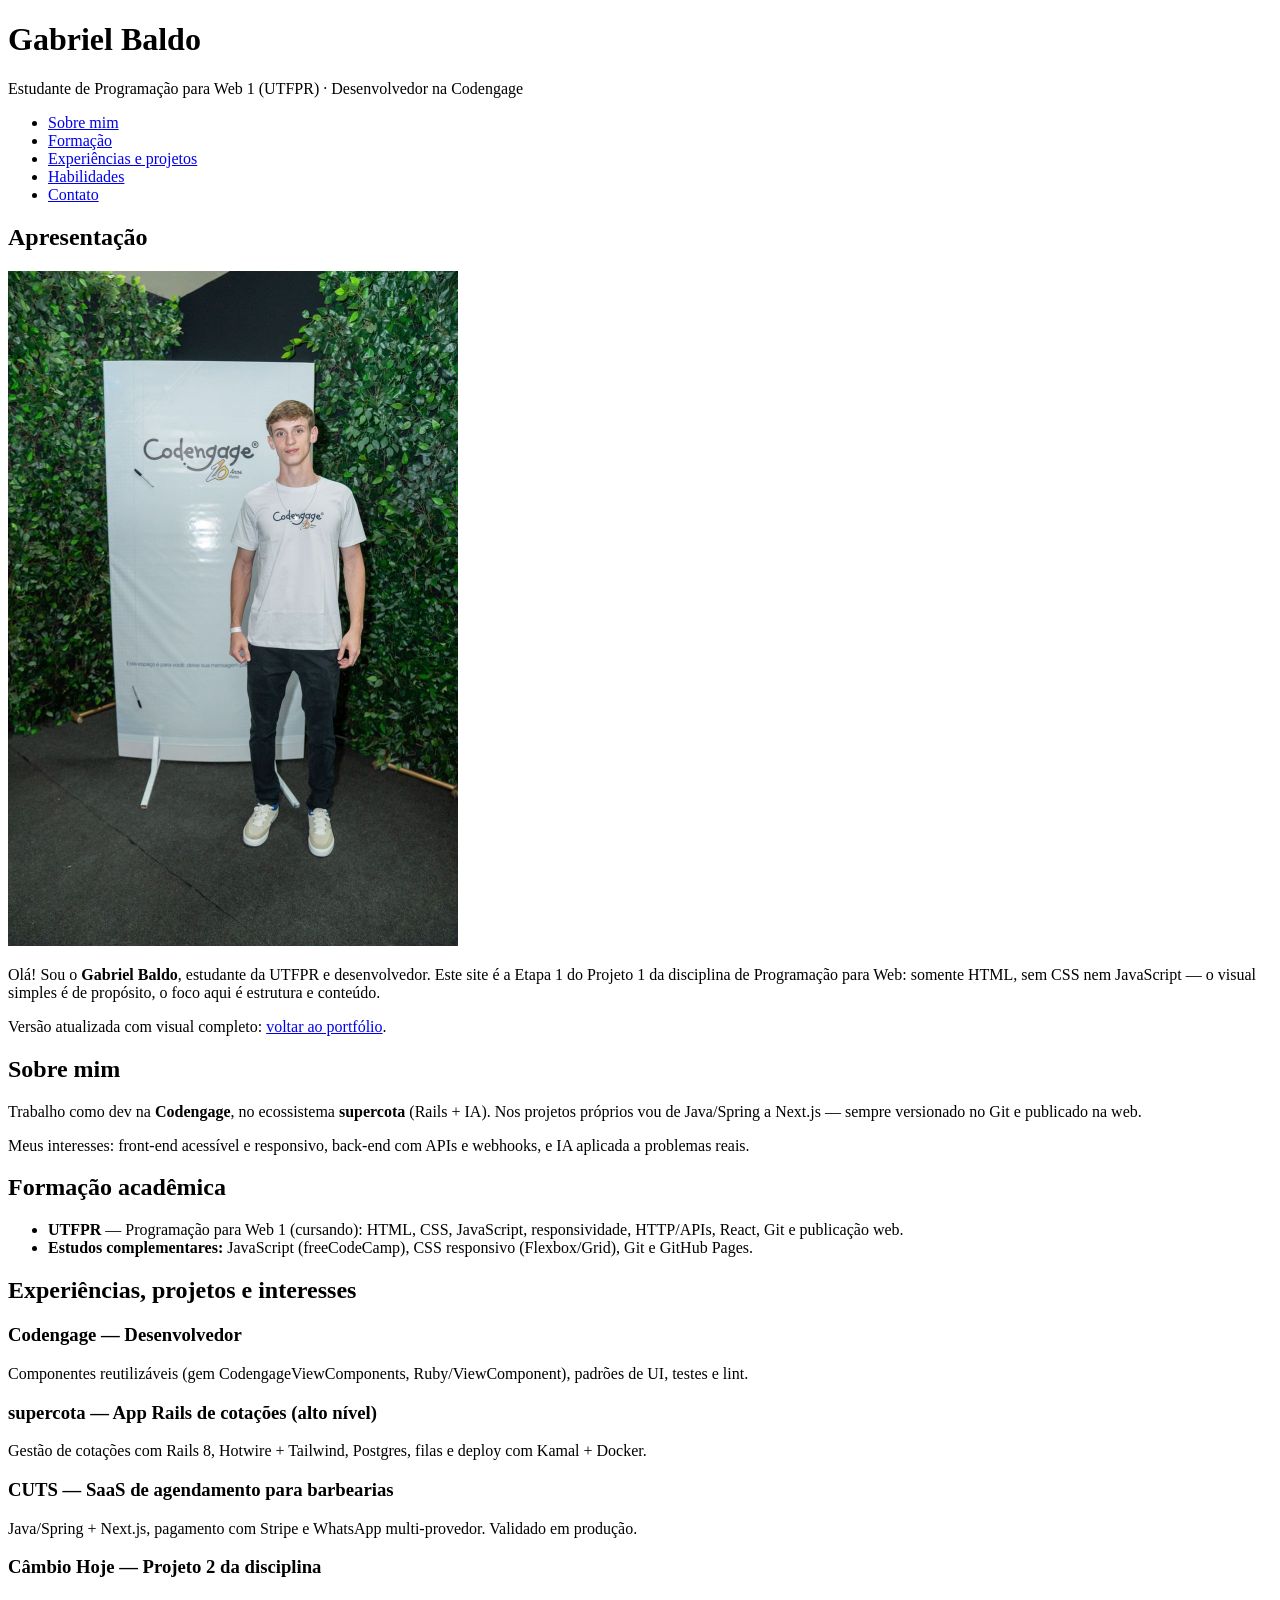
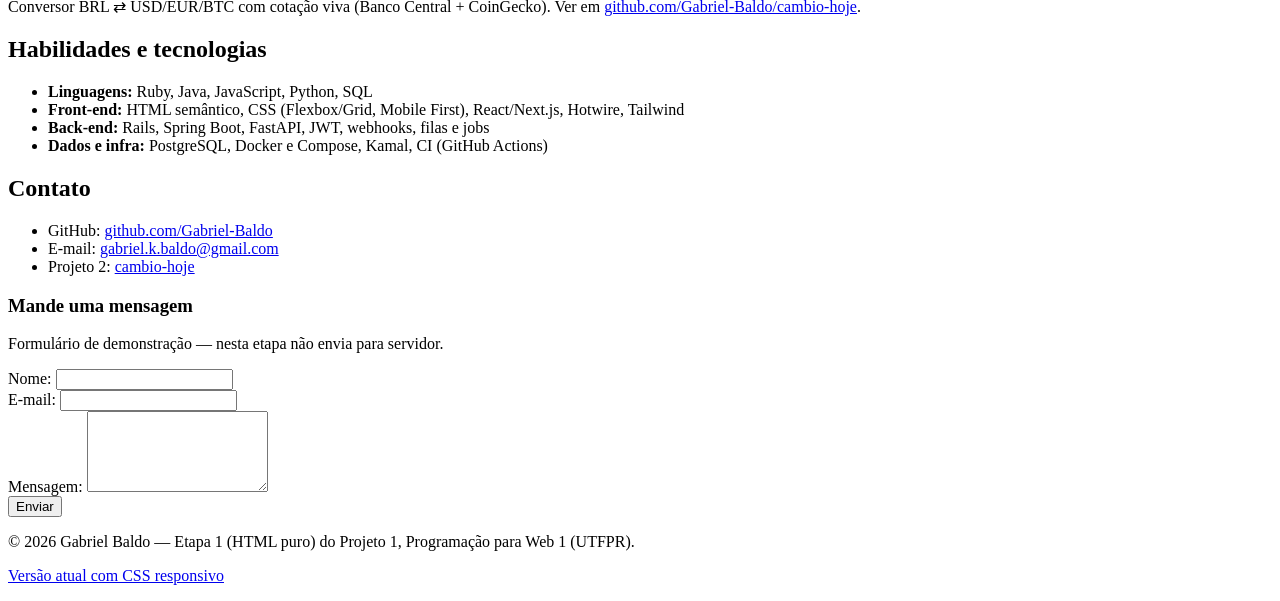
==== etapa-1/index.html @ c975846d "feat: Projeto 1 completo pelas 3 etapas (form, formacao, mobile-first) - index: secoes Formacao e Ha" ====
<!DOCTYPE html>
<html lang="pt-BR">
<head>
  <meta charset="UTF-8">
  <meta name="viewport" content="width=device-width, initial-scale=1.0">
  <meta name="description" content="Site pessoal de Gabriel Baldo — estudante de Programação para Web 1 (UTFPR) e desenvolvedor na Codengage. Etapa 1: somente HTML.">
  <title>Gabriel Baldo — Site Pessoal (Etapa 1: HTML puro)</title>
</head>
<body>
  <header>
    <h1>Gabriel Baldo</h1>
    <p>Estudante de Programação para Web 1 (UTFPR) · Desenvolvedor na Codengage</p>
    <nav>
      <ul>
        <li><a href="#sobre">Sobre mim</a></li>
        <li><a href="#formacao">Formação</a></li>
        <li><a href="#experiencias">Experiências e projetos</a></li>
        <li><a href="#habilidades">Habilidades</a></li>
        <li><a href="#contato">Contato</a></li>
      </ul>
    </nav>
  </header>

  <main>
    <section id="apresentacao">
      <h2>Apresentação</h2>
      <img src="../assets/img/hero.jpg" alt="Gabriel Baldo no evento de 10 anos da Codengage" width="450" height="675">
      <p>Olá! Sou o <strong>Gabriel Baldo</strong>, estudante da UTFPR e desenvolvedor. Este site é a Etapa 1 do Projeto 1 da disciplina de Programação para Web: somente HTML, sem CSS nem JavaScript — o visual simples é de propósito, o foco aqui é estrutura e conteúdo.</p>
      <p>Versão atualizada com visual completo: <a href="../index.html">voltar ao portfólio</a>.</p>
    </section>

    <section id="sobre">
      <h2>Sobre mim</h2>
      <p>Trabalho como dev na <strong>Codengage</strong>, no ecossistema <strong>supercota</strong> (Rails + IA). Nos projetos próprios vou de Java/Spring a Next.js — sempre versionado no Git e publicado na web.</p>
      <p>Meus interesses: front-end acessível e responsivo, back-end com APIs e webhooks, e IA aplicada a problemas reais.</p>
    </section>

    <section id="formacao">
      <h2>Formação acadêmica</h2>
      <ul>
        <li><strong>UTFPR</strong> — Programação para Web 1 (cursando): HTML, CSS, JavaScript, responsividade, HTTP/APIs, React, Git e publicação web.</li>
        <li><strong>Estudos complementares:</strong> JavaScript (freeCodeCamp), CSS responsivo (Flexbox/Grid), Git e GitHub Pages.</li>
      </ul>
    </section>

    <section id="experiencias">
      <h2>Experiências, projetos e interesses</h2>
      <article>
        <h3>Codengage — Desenvolvedor</h3>
        <p>Componentes reutilizáveis (gem CodengageViewComponents, Ruby/ViewComponent), padrões de UI, testes e lint.</p>
      </article>
      <article>
        <h3>supercota — App Rails de cotações (alto nível)</h3>
        <p>Gestão de cotações com Rails 8, Hotwire + Tailwind, Postgres, filas e deploy com Kamal + Docker.</p>
      </article>
      <article>
        <h3>CUTS — SaaS de agendamento para barbearias</h3>
        <p>Java/Spring + Next.js, pagamento com Stripe e WhatsApp multi-provedor. Validado em produção.</p>
      </article>
      <article>
        <h3>Câmbio Hoje — Projeto 2 da disciplina</h3>
        <p>Conversor BRL ⇄ USD/EUR/BTC com cotação viva (Banco Central + CoinGecko). Ver em <a href="https://github.com/Gabriel-Baldo/cambio-hoje">github.com/Gabriel-Baldo/cambio-hoje</a>.</p>
      </article>
    </section>

    <section id="habilidades">
      <h2>Habilidades e tecnologias</h2>
      <ul>
        <li><strong>Linguagens:</strong> Ruby, Java, JavaScript, Python, SQL</li>
        <li><strong>Front-end:</strong> HTML semântico, CSS (Flexbox/Grid, Mobile First), React/Next.js, Hotwire, Tailwind</li>
        <li><strong>Back-end:</strong> Rails, Spring Boot, FastAPI, JWT, webhooks, filas e jobs</li>
        <li><strong>Dados e infra:</strong> PostgreSQL, Docker e Compose, Kamal, CI (GitHub Actions)</li>
      </ul>
    </section>

    <section id="contato">
      <h2>Contato</h2>
      <ul>
        <li>GitHub: <a href="https://github.com/Gabriel-Baldo">github.com/Gabriel-Baldo</a></li>
        <li>E-mail: <a href="mailto:gabriel.k.baldo@gmail.com">gabriel.k.baldo@gmail.com</a></li>
        <li>Projeto 2: <a href="https://github.com/Gabriel-Baldo/cambio-hoje">cambio-hoje</a></li>
      </ul>
      <h3>Mande uma mensagem</h3>
      <p>Formulário de demonstração — nesta etapa não envia para servidor.</p>
      <form action="mailto:gabriel.k.baldo@gmail.com" method="post" enctype="text/plain">
        <div>
          <label for="nome">Nome:</label>
          <input type="text" id="nome" name="nome" required>
        </div>
        <div>
          <label for="email">E-mail:</label>
          <input type="email" id="email" name="email" required>
        </div>
        <div>
          <label for="mensagem">Mensagem:</label>
          <textarea id="mensagem" name="mensagem" rows="5" required></textarea>
        </div>
        <button type="submit">Enviar</button>
      </form>
    </section>
  </main>

  <footer>
    <p>© 2026 Gabriel Baldo — Etapa 1 (HTML puro) do Projeto 1, Programação para Web 1 (UTFPR).</p>
    <p><a href="../index.html">Versão atual com CSS responsivo</a></p>
  </footer>
</body>
</html>
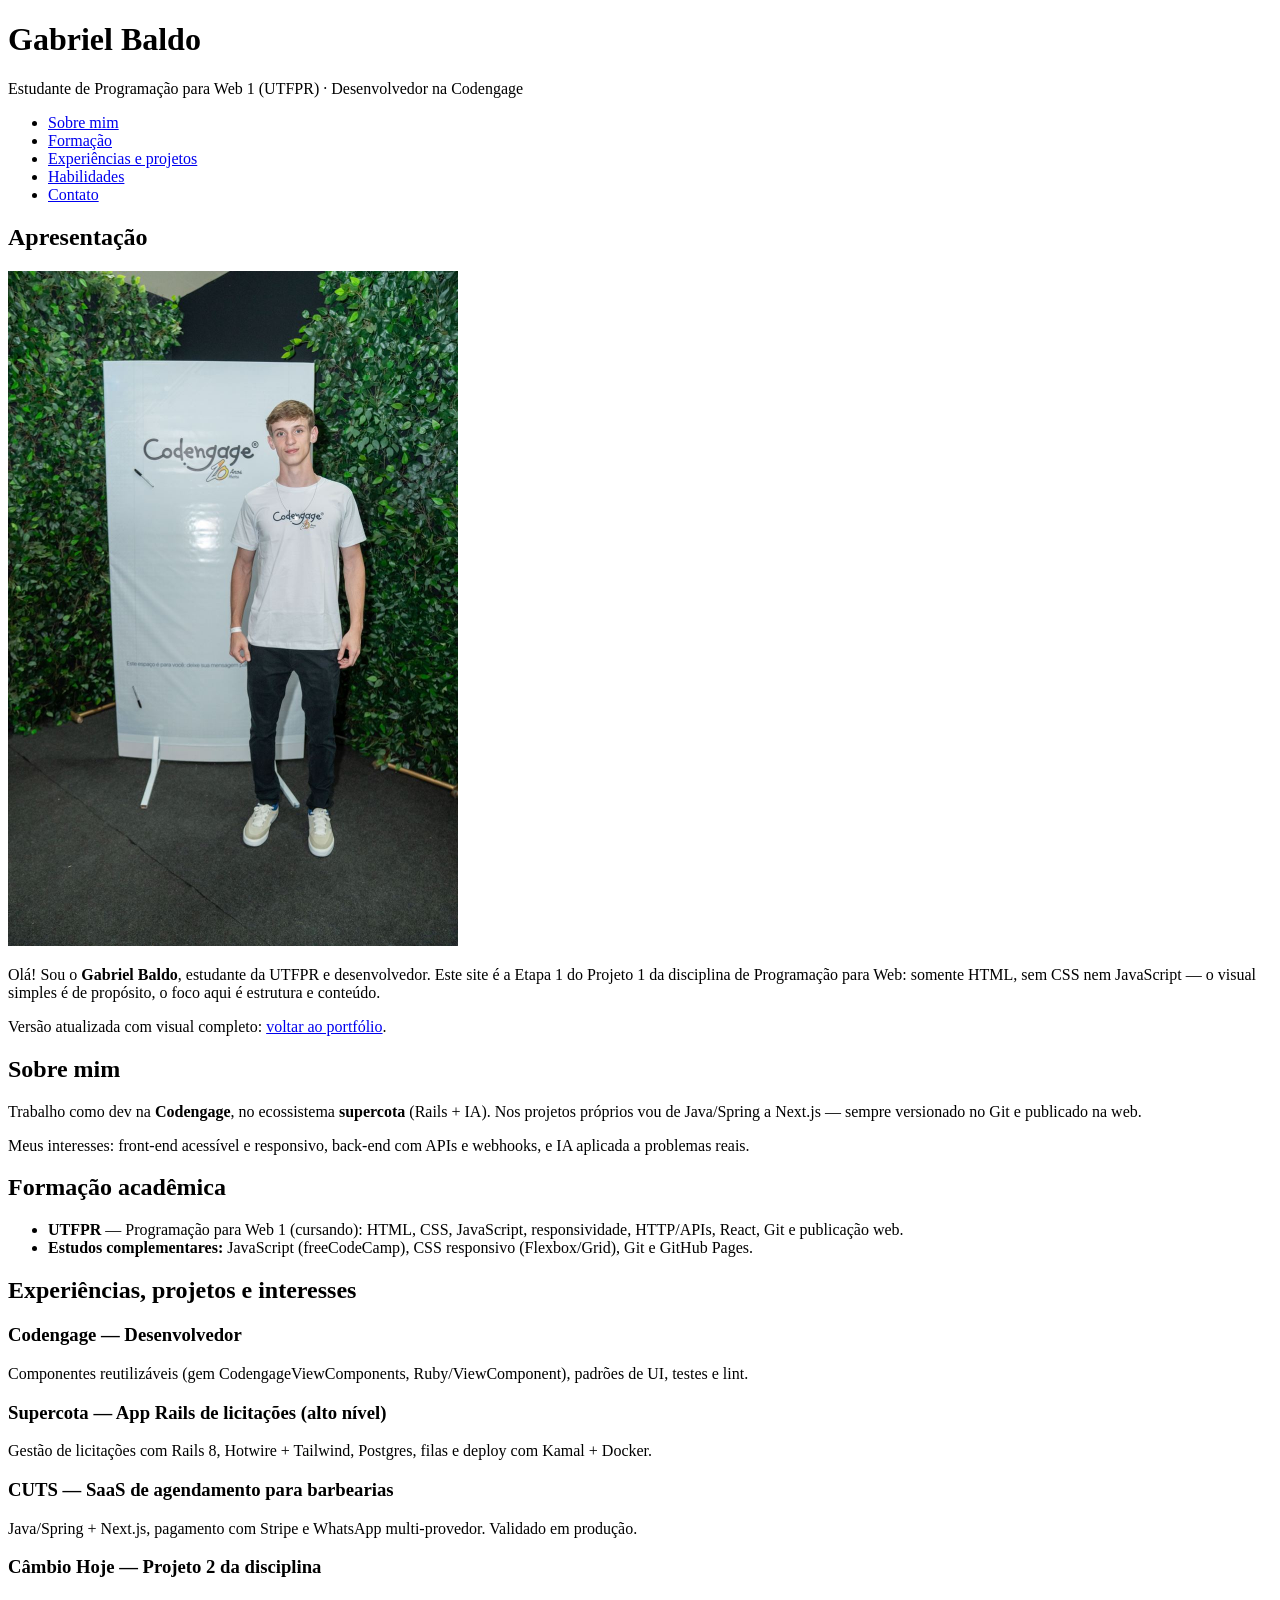
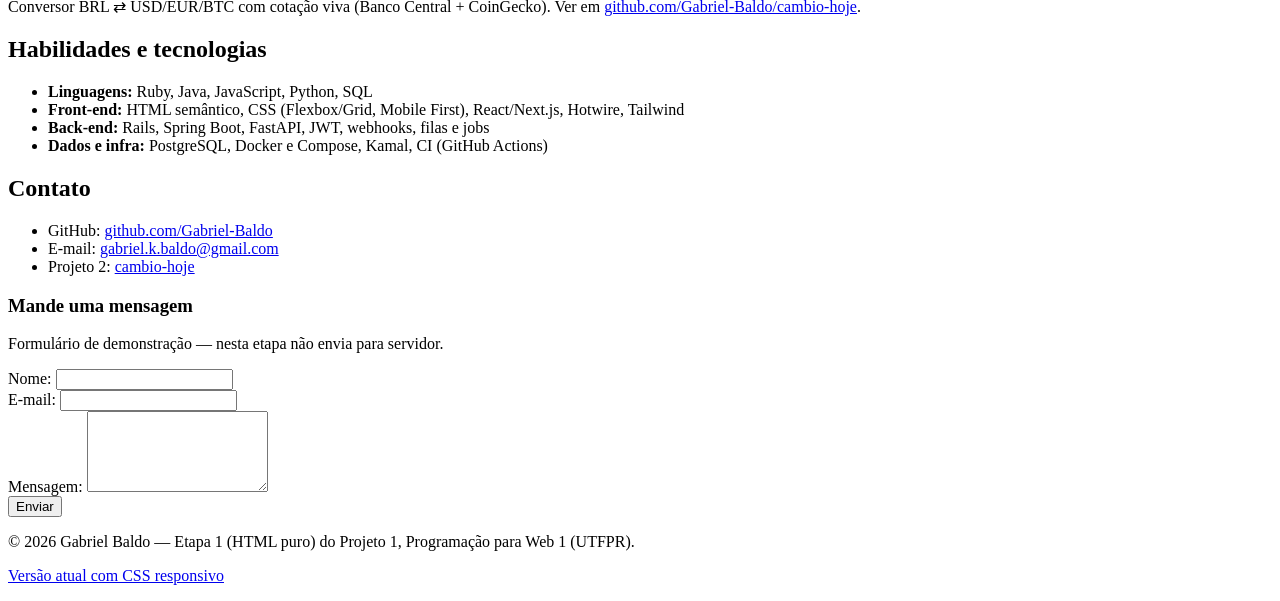
==== commit 6c440d63: "fix: ajustes finos de conteudo e logo - Remove assinatura do footer e nota sob contrato - cotacoes -" ====
--- a/etapa-1/index.html
+++ b/etapa-1/index.html
@@ -50,8 +50,8 @@
         <p>Componentes reutilizáveis (gem CodengageViewComponents, Ruby/ViewComponent), padrões de UI, testes e lint.</p>
       </article>
       <article>
-        <h3>supercota — App Rails de cotações (alto nível)</h3>
-        <p>Gestão de cotações com Rails 8, Hotwire + Tailwind, Postgres, filas e deploy com Kamal + Docker.</p>
+        <h3>Supercota — App Rails de licitações (alto nível)</h3>
+        <p>Gestão de licitações com Rails 8, Hotwire + Tailwind, Postgres, filas e deploy com Kamal + Docker.</p>
       </article>
       <article>
         <h3>CUTS — SaaS de agendamento para barbearias</h3>
